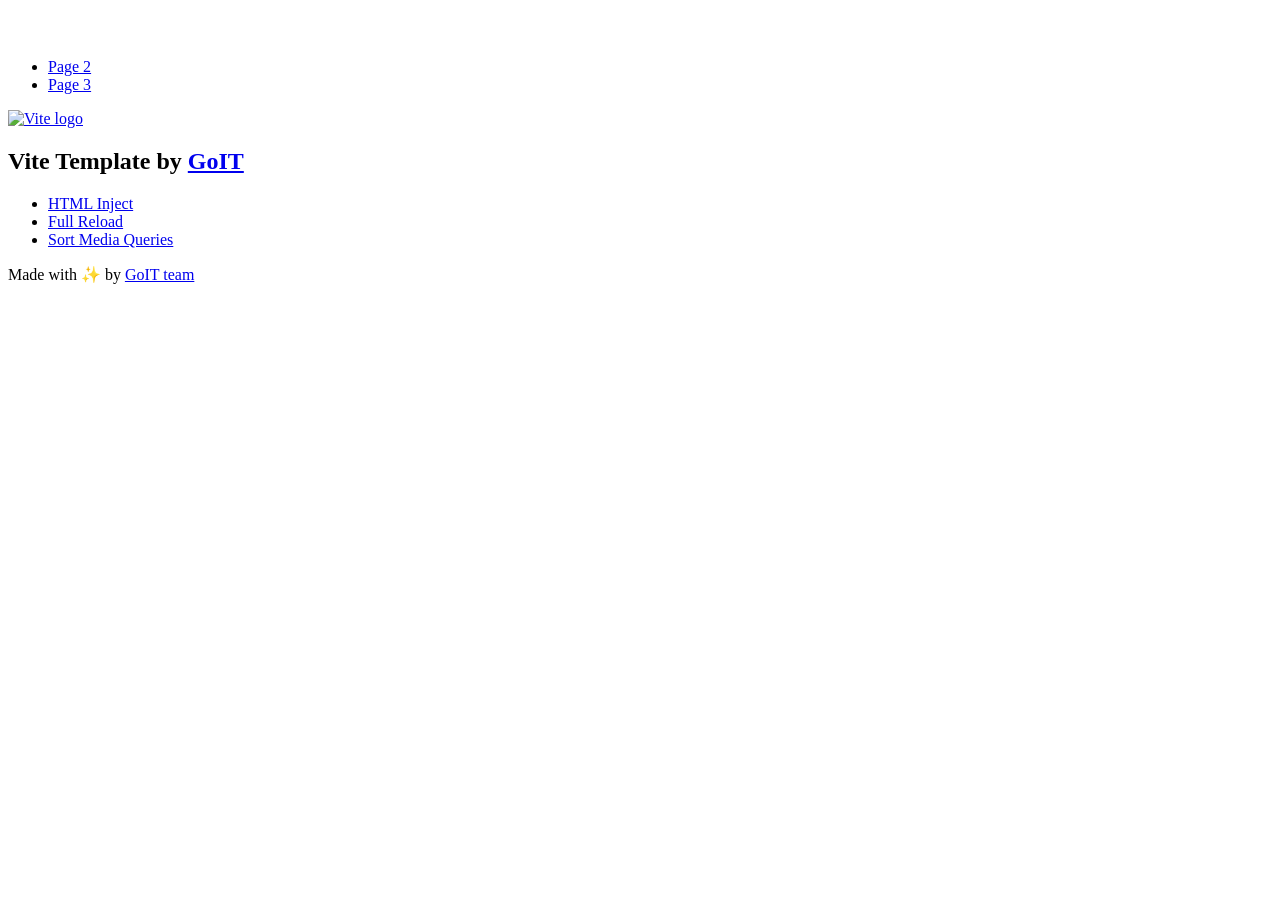
==== index.html @ 27009517 "Deploying to gh-pages from @ rearrise/goit-js-hw-09@a0dbdff4a0c79e1fb16177386ef40fd4789e1f3e 🚀" ====
<!DOCTYPE html>
<html lang="en">
  <head>
    <meta charset="UTF-8" />
    <link rel="icon" type="image/svg+xml" href="/vanilla-app-template/favicon.svg" />
    <meta name="viewport" content="width=device-width, initial-scale=1.0" />
    <title>Vanilla App Template</title>
    <script type="module" crossorigin src="/vanilla-app-template/index.js"></script>
    <link rel="stylesheet" crossorigin href="/vanilla-app-template/assets/styles-DvPDDfy5.css">
  </head>
  <body>
    <header class="header">
  <div class="container">
    <nav class="nav">
      <a class="nav-logo" href="./index.html" aria-label="Site logo">
        <svg class="nav-logo-icon" width="100" height="30">
          <use href="/vanilla-app-template/assets/sprite-E8vg0sBb.svg#logo"></use>
        </svg>
      </a>
      <ul class="nav-list">
        <li class="nav-item">
          <a class="nav-link {=$highlight-act}" href="./page-2.html">Page 2</a>
        </li>
        <li class="nav-item">
          <a class="nav-link {=$highlight-curr}" href="./page-3.html">Page 3</a>
        </li>
      </ul>
    </nav>
  </div>
</header>


    <main>
      <!-- Loads the specified .html file -->
      <section class="vite-promo">
  <div class="container">
    <div class="vite-promo-thumb">
      <a
        class="vite-promo-link"
        href="https://vitejs.dev/"
        target="_blank"
        rel="noopener noreferrer"
        aria-label="Link to Vite official website"
        title="Vite.js  build tool"
      >
        <!-- Path to images as from index.html file -->
        <img
          class="pic"
          src="/vanilla-app-template/assets/vite-logo-9o_aqrTe.png"
          alt="Vite logo"
          width="640"
          height="640"
        />
      </a>
    </div>
    <h1 class="main-title">
      <span class="main-title-gradient">Vite</span>
      Template by
      <a
        class="main-title-link"
        href="https://github.com/goitacademy/vanilla-app-template"
        target="_blank"
        rel="noopener noreferrer"
      >
        GoIT
      </a>
    </h1>
  </div>
</section>

      <article class="badges">
  <div class="container">
    <ul class="badges-list">
      <li class="badges-item">
        <a
          class="badges-link"
          href="https://www.npmjs.com/package/vite-plugin-html-inject"
          target="_blank"
          rel="noopener noreferrer"
        >
          HTML Inject
        </a>
      </li>
      <li class="badges-item">
        <a
          class="badges-link"
          href="https://www.npmjs.com/package/vite-plugin-full-reload"
          target="_blank"
          rel="noopener noreferrer"
        >
          Full Reload
        </a>
      </li>
      <li class="badges-item">
        <a
          class="badges-link"
          href="https://www.npmjs.com/package/postcss-sort-media-queries"
          target="_blank"
          rel="noopener noreferrer"
        >
          Sort Media Queries
        </a>
      </li>
    </ul>
  </div>
</article>

    </main>

    <footer class="footer">
  <div class="container">
    <p class="footer-desc">
      Made with ✨ by
      <a
        class="footer-link"
        href="https://goit.global/ua/"
        target="_blank"
        rel="noopener noreferrer"
      >
        GoIT team
      </a>
    </p>
  </div>
</footer>


  </body>
</html>
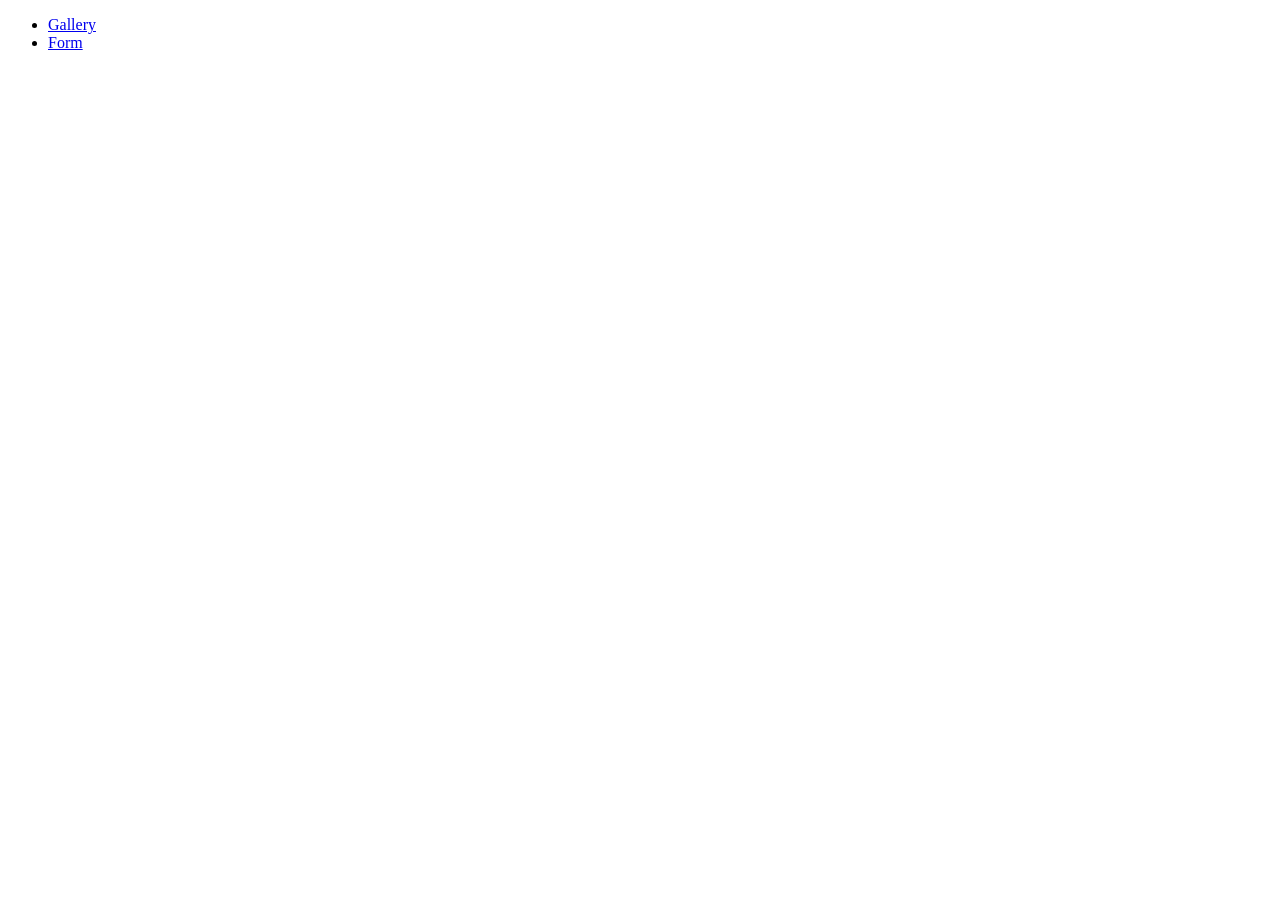
==== commit c99b8188: "Deploying to gh-pages from @ rearrise/goit-js-hw-09@0bfa3f01522aec5326e7191f9ed7f401a9878828 🚀" ====
--- a/index.html
+++ b/index.html
@@ -1,128 +1,16 @@
-<!DOCTYPE html>
+<!doctype html>
 <html lang="en">
   <head>
     <meta charset="UTF-8" />
-    <link rel="icon" type="image/svg+xml" href="/vanilla-app-template/favicon.svg" />
+    <link rel="icon" type="image/svg+xml" href="/goit-js-hw-09/favicon.svg" />
     <meta name="viewport" content="width=device-width, initial-scale=1.0" />
     <title>Vanilla App Template</title>
-    <script type="module" crossorigin src="/vanilla-app-template/index.js"></script>
-    <link rel="stylesheet" crossorigin href="/vanilla-app-template/assets/styles-DvPDDfy5.css">
+    <link rel="stylesheet" crossorigin href="/goit-js-hw-09/assets/styles-CtBwbgrY.css">
   </head>
   <body>
-    <header class="header">
-  <div class="container">
-    <nav class="nav">
-      <a class="nav-logo" href="./index.html" aria-label="Site logo">
-        <svg class="nav-logo-icon" width="100" height="30">
-          <use href="/vanilla-app-template/assets/sprite-E8vg0sBb.svg#logo"></use>
-        </svg>
-      </a>
-      <ul class="nav-list">
-        <li class="nav-item">
-          <a class="nav-link {=$highlight-act}" href="./page-2.html">Page 2</a>
-        </li>
-        <li class="nav-item">
-          <a class="nav-link {=$highlight-curr}" href="./page-3.html">Page 3</a>
-        </li>
-      </ul>
-    </nav>
-  </div>
-</header>
-
-
-    <main>
-      <!-- Loads the specified .html file -->
-      <section class="vite-promo">
-  <div class="container">
-    <div class="vite-promo-thumb">
-      <a
-        class="vite-promo-link"
-        href="https://vitejs.dev/"
-        target="_blank"
-        rel="noopener noreferrer"
-        aria-label="Link to Vite official website"
-        title="Vite.js  build tool"
-      >
-        <!-- Path to images as from index.html file -->
-        <img
-          class="pic"
-          src="/vanilla-app-template/assets/vite-logo-9o_aqrTe.png"
-          alt="Vite logo"
-          width="640"
-          height="640"
-        />
-      </a>
-    </div>
-    <h1 class="main-title">
-      <span class="main-title-gradient">Vite</span>
-      Template by
-      <a
-        class="main-title-link"
-        href="https://github.com/goitacademy/vanilla-app-template"
-        target="_blank"
-        rel="noopener noreferrer"
-      >
-        GoIT
-      </a>
-    </h1>
-  </div>
-</section>
-
-      <article class="badges">
-  <div class="container">
-    <ul class="badges-list">
-      <li class="badges-item">
-        <a
-          class="badges-link"
-          href="https://www.npmjs.com/package/vite-plugin-html-inject"
-          target="_blank"
-          rel="noopener noreferrer"
-        >
-          HTML Inject
-        </a>
-      </li>
-      <li class="badges-item">
-        <a
-          class="badges-link"
-          href="https://www.npmjs.com/package/vite-plugin-full-reload"
-          target="_blank"
-          rel="noopener noreferrer"
-        >
-          Full Reload
-        </a>
-      </li>
-      <li class="badges-item">
-        <a
-          class="badges-link"
-          href="https://www.npmjs.com/package/postcss-sort-media-queries"
-          target="_blank"
-          rel="noopener noreferrer"
-        >
-          Sort Media Queries
-        </a>
-      </li>
+    <ul>
+      <li><a href="./1-gallery.html">Gallery</a></li>
+      <li><a href="./2-form.html">Form</a></li>
     </ul>
-  </div>
-</article>
-
-    </main>
-
-    <footer class="footer">
-  <div class="container">
-    <p class="footer-desc">
-      Made with ✨ by
-      <a
-        class="footer-link"
-        href="https://goit.global/ua/"
-        target="_blank"
-        rel="noopener noreferrer"
-      >
-        GoIT team
-      </a>
-    </p>
-  </div>
-</footer>
-
-
   </body>
 </html>
